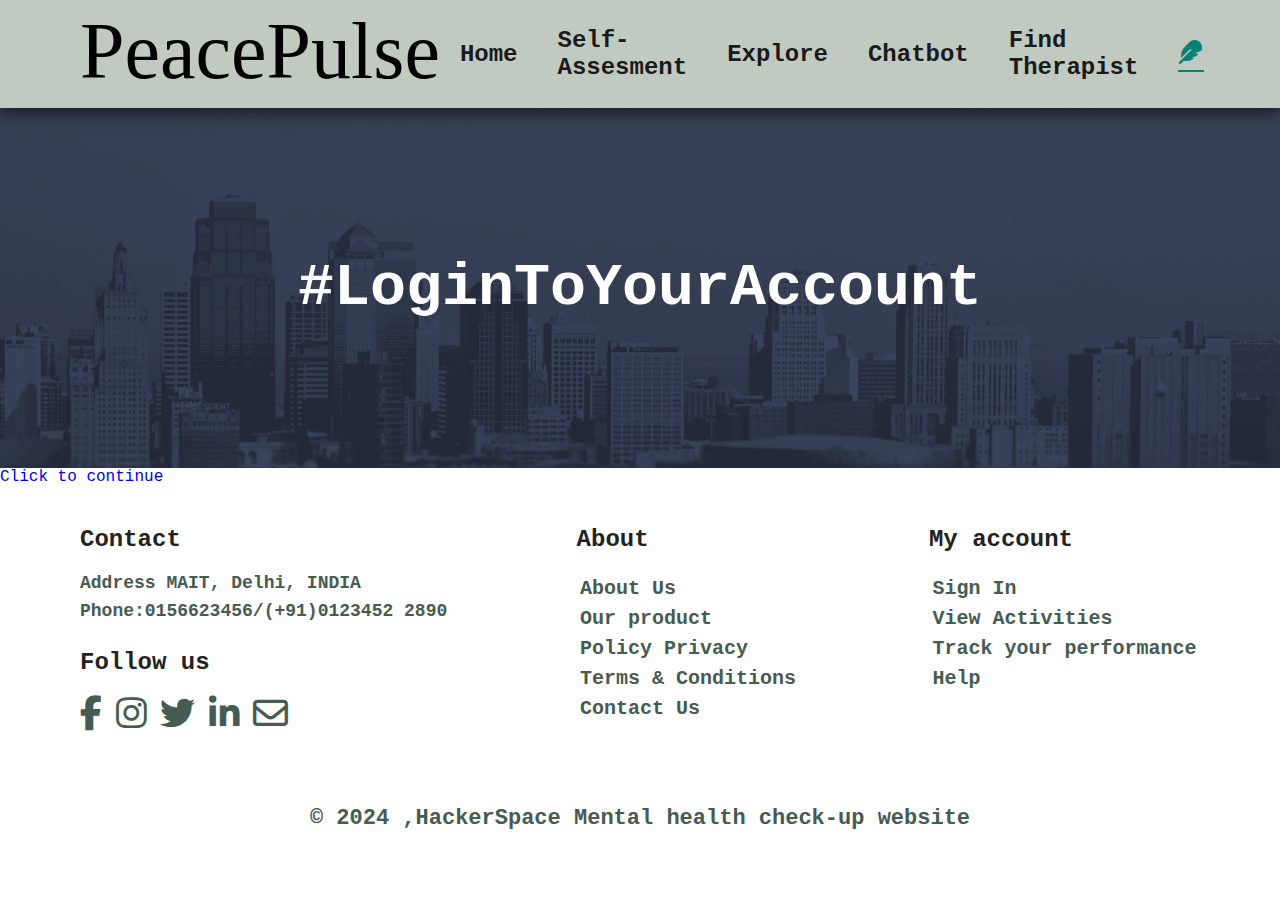
==== Hackerspace/cart.html @ 004fae28 "Add files via upload" ====
<!DOCTYPE html>
<html lang="en">
<head>
    <meta charset="UTF-8">
    <meta name="viewport" content="width=device-width, initial-scale=1.0">
    <title>PeacePulse</title>
    <link rel="stylesheet" href="style.css">
    <link rel="stylesheet" href="https://cdnjs.cloudflare.com/ajax/libs/font-awesome/6.5.1/css/all.min.css">

</head>
<body>
    <section id="header">
        <a href="#"><p class="logo" >PeacePulse </p> </a>
        <div>
            <ul id="navbar">
                <li><a href="index.html" >Home</a></li>
                <li><a href="shop.html">Self-Assesment</a></li>
                <li><a href="blog.html" >Explore</a></li>
                <li><a href="about.html">Chatbot</a></li>
                <li><a href="contact.html">Find Therapist</a></li>
                <li id="lg-bag"><a href="cart.html" class="active"><i class="fa-solid fa-feather"></i></a></li>
                <a href="#" id="close"><i class="fa-solid fa-xmark"></i></a>
            </ul>
        </div>
        <div id="mobile">
           
            <i class="fa-solid fa-bag-shopping"></i>
            <i id="bar" class="fas fa-outdent"></i>
        </div>
    </section>

    <section class="contact-header" >
        <h1>#LoginToYourAccount</h1>
        <h4></h4>
    </section>

    <section>
        <div>
            <a href="https://prateek1515.netlify.app">Click to continue</a>
        </div>
    </section>

  

    <footer class="section-p1">
        <div class="col" class="add">
            <h4>Contact</h4>
            <p><span>Address</span> MAIT, Delhi, INDIA</p>
            <p><span>Phone:</span>0156623456/(+91)0123452 2890</p>
            <!-- <p><span>hours:</span>10:00-18:00,Mon-Fri</p> -->
            <div class="follow">
                <h4>Follow us</h4>
                <div class="icon">
                    <i class="fab fa-facebook-f"></i>
                    <i class="fa-brands fa-instagram"></i>
                    <i class="fa-brands fa-twitter"></i>
                    <i class="fa-brands fa-linkedin-in"></i>
                    <i class="fa-regular fa-envelope"></i>
                </div>
            </div>
        </div>

        <div class="col " >
            <h4>About</h4>
            <a href="#" >About Us</a>
            <a href="#" >Our product</a>
            <a href="#" >Policy Privacy</a>
            <a href="#" >Terms & Conditions</a>
            <a href="#" >Contact Us</a>
        </div>

        <div class="col" >
            <h4>My account</h4>
            <a href="#" >Sign In</a>
            <a href="#" >View Activities</a>
            <!-- <a href="#" >My Wishlist</a> -->
            <a href="#" >Track your performance</a>
            <a href="#" >Help</a>
        </div>

       
    </footer>
    <div class="copyright">
        <p>	&#169; 2024 ,HackerSpace Mental health check-up website</p>
    </div>
  

    <script src="script.js"></script>
</body>
</html>
---- Hackerspace/style.css ----
*{
    margin:0px;
    padding:0px;
    box-sizing: border-box;
    font-family: "Courier New", monospace;
    /* font-family:"Lucida Console", monospace; */
    text-decoration: none;
}
h1{
    font-size:60px;
    line-height:64px;
    color:#222;
}

h2{
    font-size:50px;
    line-height:54px;
    color:#222;
}

h4{
    font-size:30px;
    color:#222;
}
h5{
    font-size:20px;
}
h6{
    font-size:700;
    color:12px;
}
p{
    font-size:22px;
    color:#465b52;
    margin:15px 0 20px 0;
    font-weight: 900;
}
.section-p1{
    padding:40px 80px;
}
.section-m1{
    margin:40px 0;
}
button.normal{
    font-size:24px;
    font-weight:600;
    padding:15px 30px;
    color:black;
    background-color:#fff;
    border-radius:4px;
    cursor:pointer;
    border:none;
    outline:none;
    transition:0.2s ease;
}
body{
    width:100%;
}
/*header* */

.logo{
    font-family: 'Pacifico', 'Dancing Script','Brush Script MT', cursive;
    font-size: 5rem;
    text-decoration: none;
    color:black;
    font-weight: 300;
}
#header{
    height:12vh;
    display:flex;
    justify-content: space-between;
    align-items: center;
    padding:20px 80px;
    background-color: #C1CAC1;  
     /* background-color: #d7cdc6 ;   */
    box-shadow:0 5px 15px rgba(0,0,0,0.6);
    z-index:999;
    position:sticky;
    top:0;
}
#header  p{
    text-decoration: none;
}
#navbar{
    display:flex;
    align-items: center;
    justify-content: center;
}

#navbar li{
    list-style: none;
    padding:0 20px;
    position: relative;

}
#navbar li a{
    font-size:none;
    font-weight:600;
    color:#1a1a1a;
    font-size:24px;
    transition:0.3s ease;
}
#navbar li a:hover,
#navbar li a.active{
    color:#088178;
}

#navbar li a.active::after,
#navbar li a:hover::after{
    content:"";
    width:40%;
    height:2px;
    background-color:#088178 ;
    position:absolute;
    bottom:-4px;
    left:20px;

}
/*Home page*/
.new-h1{
    padding:10px;
    background-color:#FFF;
    color:#09443f;
    text-align:center;
    font-family: Courier-new;
}
.new-h2{
    padding:10px;
    background-color:#FFF;
    color:#17756f;
    text-align:center;
    font-family: Courier-new;
    font-size:40px;
  
}
#hero{
    background-image:url(new/home.png);
    background-size:cover;
    background-repeat: no-repeat;
    width:100%;
    height:100vh;
    background-position:  top 60% right 0 ;
    padding:0 30px;
    display:flex;
    flex-direction: column;
    align-items:flex-start;
    justify-content: center;

}
#hero h4{
    padding-bottom:15px;
}
#hero h1{
    color:#582f0e;
}
#hero button{
    background: transparent;
    outline:none;
    border:0.5px solid rgb(85, 65, 65);
    font-size:2rem;
    font-weight: 900;
    cursor: pointer;
    padding:10px;
 
}
#hero button:hover{
    opacity:0.58;
    transform: scale(1.1);

}
#feature .fe-box{
    width:180px;
    text-align: center;
    padding :25px 15px;
    box-shadow: 20px 20px 34px rgba(0,0,0,0.03);
    /* border:1px solid #cce7d0; */
    /* border-radius: 4px; */
    margin:15px 0;
}
#feature .fe-box:hover{
    box-shadow: 10px 10px 54px rgba(70,62,221,0.1);
}
#feature .fe-box h6{
    padding:9px 8px 6px 8px;
    line-height:1;
    border-radius:4px;
    background-color: #d7cec5;
    display:inline-block;
    font-weight:700;
    font-size:1.4rem;
}

#feature .fe-box img{
    width:100%;
    margin-bottom:10px;
}
#feature{
    display:flex;
    align-items: center;
    flex-wrap:wrap;
    justify-content:  space-between;
}

#product1{
    text-align:center;

}
#product1 .pro{
    width:50%;
    min-width:200px;
    padding: 10px 12px;
    /* border:1px solid #cce7d0; */
    border-radius: 25px;
    cursor: pointer;
    box-shadow: 20px 20px 30px rgba(0,0,0,0.01);
    margin:15px 0;
    margin-bottom:200px;
    transition: 0.2s ease;
    position:relative;

  
}
#product1 .pro1 text{
    display:flex;
    text-align:center;
}
#product1 .pro img{
    width:50%;
    border-radius: 10px;
    height:auto; 
}
#product1 .pronew img{
    width:50%;
    border-radius: 10px;
    height:auto; 
}
#product1 .pro:hover{
    box-shadow: 20px 30px 30px 5px rgba(0,0,0,0.09);
}
#product1 .pro .des{
    text-align: start;
    padding:10px 0;
}
#product1 .pro .des span{
    color:#606063;
    font-weight: 400;
    font-size:24px;

}
#product1 .pro .des h5{
    padding-top:6px;
    color:#1a1a1a;
    font-size:20px;
}
#product1 .pro .des i{
    font-size: 15px;
    color:rgb(243,181,25);
}
#product1 .pro .des  h4{
       padding-top:6px;
       font-size:26px;
       font-weight:700;
       color:#088178;
       font-weight:800;
}
#product1 .pro #cart{
    width:55px;
    height:55px;
    line-height:55px;
    border-radius:50px;
    background-color: #e3e5e6;
    color:#088178;
    font-size:20px;
    border:1px solid #fff;
    position:absolute;
    bottom:20px;
    right:10px;
}

#product1 .pro-container{
    display:flex;
    justify-content: space-between;
    padding:20px;
    flex-wrap:wrap;
}

#banner{
    display: flex;
    flex-direction: column;
    justify-content:center;
    align-items: center;
    text-align: center;
    background-image: url("new/light.avif");
    background-size: cover;
    background-repeat: no-repeat;
    width:100%;
    height:40vh;
    background-position: center;

}
#banner h4{
    color:#FFF;
    font-size:24px;
}
#banner h2{
    color:#FFF;
    font-size:42px;
    padding:10px 0px;
}
#banner button:hover{
    background-color: #088178;
    color:#fff;
    opacity:0.8;
}
#sm-banner{
    display:flex;
    justify-content:space-between;
    flex-wrap:wrap;
}
#sm-banner .banner-box{
    display: flex;
    flex-direction: column;
    justify-content:center;
    align-items: flex-start;
    background-image: url("img/banner/b17.jpg");
    background-size: cover;
    background-repeat: no-repeat;
    min-width:800px;
    height:46vh;
    background-position: center;
    padding:30px;
}

#sm-banner h4{
    font-size:30px;
    color:#000000;
    font-weight:900;
}
#sm-banner h2{
    font-size:40px;
    color:#000000;
    font-weight:900;
}
#sm-banner span{
    font-size:24px;
    color:#000000;
    font-weight:900;
    padding-bottom:30px;
}
button.white{
    font-size:20px;
    font-weight:600;
    padding:15px 20px;
    color:#000000;
    background-color:transparent;
    border:1px solid #000000;
    cursor:pointer;
    outline:none;
    transition:0.2s ease;
}
.white:hover{
    background-color: #f2fefd;
    border:1px solid #088178;
    cursor: pointer;
}

#banner3 .banner-box{
    display: flex;
    flex-direction: column;
    justify-content:center;
    align-items: flex-start;
    background-image: url("img/banner/b7.jpg");
    background-size: cover;
    background-repeat: no-repeat;
    min-width:30%;
    height:30vh;
    background-position: center;
    padding:20px;
    margin-bottom:20px;

}
#banner3{
    display:flex;
    justify-content: space-between;
    flex-wrap:wrap;
    padding:0px 80px;
}
#banner3 h2{
    color:#023116;
    font-weight:900px;
    font-size:28px;
}
#banner3 h3{
    font-weight:800px;
    font-size:21px;
}

#newsletter {
    background-color: #041e42;
    display:flex;
    justify-content: space-between;
    flex-wrap:wrap;
    align-items:center;
    background-repeat: no-repeat;
    background-image: url("img/b14.png");
    background-position:20% 30%;
    height:30vh;
}
#newsletter h4{
    font-size:30px;
    font-weight:700;
    color:#fff;

}
#newsletter p{
    font-size:22px;
    font-weight:600;
    color:#818ea0;
    
}
#newsletter p span{
    color:#ffbd27;
}
#newsletter .form{
    display:flex;
    width:40%;
}
#newsletter input{
    height:3.2rem;
    padding:0 1.25em;
    font-size:20px;
    width:100%;
    border:1px solid transparent;
    border-radius:4px;
    border-top-right-radius:0;
    border-bottom-right-radius:0;
    outline:none;
}
#newsletter button{
    height:3.2rem;
    border-top-left-radius:0;
    border-bottom-left-radius:0;
    background-color:#088178;
    color:#fff;
    white-space:nowrap;
    font-size:22px;
}

/*footer*/

footer{
    display:flex;
    justify-content: space-between;
    flex-wrap: wrap; 
}
footer .col{
    display:flex;
    flex-direction: column;
    align-items: flex-start;
    margin-bottom: 20px;

}
footer h4{
    font-size:24px;
    padding-bottom:20px;
}
footer p{
    font-size:18px;
    margin:0 0 8px 0;
}
footer a{
    font-weight:450;
    font-size:20px;
    color:#465b52;
    font-weight:590;
    margin: bottom 10px;
    margin:3.5px;

}
footer .follow{
    margin-top:20px;
}
footer .follow i{
    color:#465b52;
    padding-right:4px;
    cursor:pointer;
    font-size:35px;
}
footer .install .row img{
    border:1px solid black;
    border-radius:6px;
}
footer .install img{
    margin :10px 0 15px 0;
}
footer .follow i:hover,
footer a:hover{
    color:#088178;
}

.copyright{
    width:100%;
    text-align:center;
}

#mobile{
    display:none;
    align-items:center;
}
#close{
    display:none;
}
#navbar.active{
    right:0;
}


/*SHOP PAGE*/
#page-header{
    background-image: url("new/herocont.png");
    background-repeat: no-repeat;
    background-size:cover;
    background-position: 80% 70%;
    height:60vh;
    width:100%;
    display: flex;
    justify-content: center;
    text-align: center;
    flex-direction: column;
    padding:40px;

}
#pageination{
    text-align:center;  
}
#pageination a{
    text-decoration:none;
    background-color:#088178;
    padding:20px 25px;
    border-radius:4px;
    color:white;
    font-weight:600;
    font-size:20px;
}
#pageination a i{
    font-size: 16px;
    font-weight:600;
}
/*single produxt */
#prodetails{
    width:80%;
    margin-right:50px;
}
#mainimg{
    height:52vh;
    margin-bottom:20px;
}
.small-img-group{
    display:flex;
    justify-content: space-between;
}
.small-img-col{
    flex-basis:24%;
    cursor:pointer;
}

#prodetails{
    display:flex;
    margin-top:20px;
   
}
#prodetails .single-pro-details{
    width:auto;
    padding-top:30px;
    margin-left:30px;
}
#prodetails .single-pro-details h6{
    font-size:17px;
}
#prodetails .single-pro-details h4{
    padding:40px 0 20px 0;
    font-size:35px;
}
#prodetails .single-pro-details h2{
    font-size:27px;
}
#prodetails .single-pro-details select{
    display:block;
    padding:5px 10px;
    margin-bottom:10px;
    font-size:18px;
    height:50px;
}
#prodetails .single-pro-details input{
    width:50px;
    height:50px;
    padding-left:10px;
    font-size:18px;
    margin-right:10px;
}
#prodetails .single-pro-details button{
    background-color: #088178;
    color:#fff;
}
#prodetails .single-pro-details input:focus{
    outline:none;
}
#prodetails .single-pro-details select:focus{
    outline:none;
}
#prodetails .single-pro-details span{
    line-height:25px;
    font-size:23px;
    font-weight: 400;
}

/* blog page */

 .blog-header{
    background-image: url("new/therapy1.jpg");
    background-repeat: no-repeat;
    background-size:cover;
    background-position: 80% 35%;
    height:60vh;
    width:100%;
    display: flex;
    justify-content: center;
    text-align: center;
    flex-direction: column;
    padding:40px;
}
#blog{
    padding:150px 150px 0px 150px;
}
#blog .blog-box{
    display:flex;
    align-items:center;
    width:100%;
    position:relative;
    padding-bottom:90px;
}
#blog .blog-img{
    width:50%;
    margin-right:40px;
}
#blog img{
    width:85%;
    height:auto;
    object-fit:cover;
}
#blog .blog-details{
    width:50%;
}
#blog .blog-details a{
    text-decoration: none;
    font-size: 23px;
    color:#000;
    font-weight: 800;
    position:relative;
    transition: 0.3s;
}
#blog .blog-details a::after{
    content:"";
    width:50px;
    height:1px;
    background-color: black;
    position:absolute;
    top:10px;
    right:-60px;
}
#blog .blog-details a:hover::after{
    background-color:#088178;
}
#blog .blog-details a:hover{
    color:#088178;
}
#blog .blog-box h1{
    position:absolute;
    top:-46px;
    left:0;
    font-size:80px;
    font-weight:700;
    color:#babbbc;
    z-index:-9;
}

/* About page */
.about-header{
    background-image: url("new/green.png");
    background-repeat: no-repeat;
    background-size:cover;
    background-position: 10% 0%;
    height:60vh;
    width:100%;
    display: flex;
    justify-content: center;
    text-align: center;
    flex-direction: column;
    padding:40px;
}
.about-header h1{
    color:rgb(41, 37, 37);
}
.about-header h4{
    color:rgb(64, 60, 60);
}
#about-head {
    display:flex;
    align-items: center;
}
#about-head div{
    padding-left: 40px;
}

#about-head img{
    width:50%;
    height:auto;
}
#about-head p{
    line-height: 25px;
}
#about-head h2{
    margin-bottom: 50px;
    color:grey;
}
#about-head marquee{
    line-height:50px;
    font-size:20px;
    background-color:rgb(202, 197, 197);
}
#about-app{
    text-align:center;
}
#about-app .video video{
    width:25%;
    height:30%;
    margin:30px auto 0 auto;
    border-radius:25px;
    padding:10px;
  
}

/*Cart page*/
#cart table{
    width:100%;
    border-collapse: collapse;
    table-layout:fixed;
    white-space: nowrap;
}
#cart table img{
    width:100px;
}
#cart table td:nth-child(1){
    width:100px;
    text-align:center;
}
#cart table td:nth-child(2){
    width:150px;
    text-align:center;
}
#cart table td:nth-child(3){
    width:250px;
    text-align:center;
}
#cart table td:nth-child(4),
#cart table td:nth-child(5),
#cart table td:nth-child(6){
    width:150px;
    text-align:center;
}
#cart table td:nth-child(5) input{
    width:70px;
    padding:10px 5px 10px 15px;
}
#cart table thead{
    border:1px solid rgb(203, 202, 202);
    border-left:none;
    border-right:none;
}
#cart table thead td{
    font-weight:700;
    text-transform:uppercase;
    font-size:20px;
    padding:18px 0;
}
#cart table tbody tr td{
    padding-top:20px;
}
#cart table tbody td{
    font-size:20px;
}

#cart-add{
    display:flex;
    flex-wrap:wrap;
    justify-content: space-between;
}
#coupon{
    width:50%;
    margin-bottom:30px;
    font-size:20px;
}
#coupon h3,
#subtotal h3{
    padding-bottom:15px;
    font-size:24px;
}
#coupon input{
    padding:10px 20px;
    outline:none;
    width:60%;
    margin-right:10px;
    border:1px solid rgb(186, 186, 186);
    font-size:18px;
    height:58px;
}
#coupon button,
#subtotal button{
    background-color: #088178;
    color:white;
    font-size:20px;
}
#subtotal{
    width:50%;
    margin-bottom:30px;
    border:1px solid rgb(186, 186, 186);
    padding:30px;
}
#subtotal table{
    border-collapse:collapse;
    width:100%;
    margin-bottom:20px;
}
#subtotal table td{
    width:50%;
    border:1px solid rgb(186, 186, 186);
    padding:10px;
    font-size:18px;
}

/* Contact us page */
.contact-header{
   


    background-image: url("new/banner.png");
    background-repeat: no-repeat;
    background-size:cover;
    background-position: 10% 0%;
    height:40vh;
    width:100%;
    display: flex;
    justify-content: center;
    text-align: center;
    flex-direction: column;
    padding:40px;
}

.contact-header h1{
    color:#fff;
}
.contact-header h4{
    color:#fff;
}
#contact-details{
    display:flex;
    align-items: center;
    justify-content: space-between;
}
#contact-details .details{
    width:40%;
}
#contact-details .details span,
#form-details form span{
    font-size:18px;
}
#contact-details .details h2,
#form-details form h2{
    font-size:38px;
    line-height:35px;
    padding:10px 0;
    color:rgb(91, 90, 90);
}
#contact-details .details h3{
    font-size:20px;
    padding-bottom:15px;
}
#contact-details .details li{
    list-style:none;
    display:flex;
    padding:10px 0;
}
#contact-details .details li i{
    font-size: 24px;
    padding-right:22px;
    color:rgb(96, 94, 94);
}
#contact-details .details li p{
    margin:0;
    font-size:22px;
    color:rgb(96, 94, 94);
}
#contact-details .map{
    width:51%;
    height:400px;

}
#contact-details .map iframe{
    width:100%;
    height:100% ;
    
}
#form-details .form{
    width:65%;
    display:flex;
    flex-direction: column;
    align-items:flex-start;
}
#form-details form input,
#form-details form textarea{
    width:75%;
    height:60px;
    font-size:20px;
    padding:12px 15px;
    outline:none;
    margin-top:20px;
    margin-bottom:20px;
    border:1px solid rgb(205, 203, 203);
}
#form-details form button{
    background-color: #088178;
    color:white;
}
/*Start Media Query*/
@media (max-width:799px) {
    #navbar{
        display:flex;
        flex-direction:column;
        align-items:flex-start;
        justify-content:flex-start;
        position:fixed;
        top:0px;
        right:-300px;
        height:100vh;
        width:300px;
        background-color: #eae0d9 ; 
        box-shadow:0 40px 60px rgba(0,0,0,0.1);
        padding:80px 0 0 10px;
        transition:0.3s;
    }
    #navbar li{
        margin-bottom:25px;
    }
    #mobile{
        display:flex;
        align-items:center;
    }
    #mobile i{
        color:#1a1a1a;
        font-size: 30px;
        padding-left:30px;
    }
    #close{
        display: initial;
        position: absolute;
        top:30px;
        left:30px;
        color:#222;
        font-size:30px;
    }
    #lg-bag{
        display:none;
    }
    #hero{
        height:99vh;
        padding:0 30px;
        background-position:top 30% right 30%;
    }
    #feature{
        justify-content: center;
    }
    #feature.fe-box{
        margin:15px 15px;
    }
    #product1 .pro-container{
        justify-content:center;
    }
    #product .pro{
        margin:12px;
    }
    #banner{
        height:20vh;
    }
    #sm-banner .banner-box{
        min-width:100%;
        height:30vh;
    }
    #banner3{
        padding : 0 80px;
    }
    #banner3 .banner-box{
        width:28%;
    }
    #newsletter .form{
        width:70%;
    }
    footer .col{
        width:100%;
        margin:20px;
    }
    footer .copyright{
        text-align:start;
    }
     /* Single product */
     #prodetails{
        display:flex;
        flex-direction:column;
    }
    #prodetails .single-pro-image{
        width:100%;
        margin-right:0px;
    }
    #prodetails .single-pro-details{
        width:100%;
        text-align:center
    }
     /* Blog Page */

     #blog{
        padding:100px 20px 0 20px;
    }
    #blog .blog-box{
        display:flex;
        flex-direction:column;
        align-items:flex-start;
    }
    #blog .blog-img{
        width:100%;
        margin-right:0px;
        margin-bottom:30px;
    }
    #blog .blog-details{
        width:100%;
        padding-bottom:30px;
    }
    /* About page */
    #about-head{
        flex-direction: column;
    }
    #about-head img{
        width:100%;
        margin-bottom:20px;
    }
    #about-head div{
        padding-left:0px;
    }
    #about-app .video video{
        width:100%;
    }
      /* Contact page */
      #contact-details{
        flex-direction: column;
        align-items: flex-start;
    }
    #contact-details .map{
        width:100%;
    }

    /* Cart Page */
    #cart{
        overflow-x:auto;
    }
}

@media (max-width:477px){
    .section-p1{
        padding:20px;
    }
    #header{
        padding:10px 30px;
    }
    h2{
        font-size:20px;
    }
    h1{
        font-size:35px;
    }
    h4{
        font-size:18px;
    }
    #hero{
        padding:0 20px;
        background-position: 55%;
    }
    #feature{
        justify-content: space-between;
    }
    #feature .fe-box{
        width:150px;
        margin:0 0 15px 0;
    }
    #prodcut .pro{
        width:100%;
    }
    #banner{
        height:40vh;
    }
    #sm-banner .banner-box{
        height:40vh;
        margin-bottom:20px;
    }
    #banner3{
        padding:0 20px;
    }
    #banner3 .banner-box{
        width:100%;
    }
    #newsletter{
        padding:20px 20px;
    }
    #newsletter .form{
        width:100%;
    }
    footer .copyright{
        text-align:start;
    }
    /* Single product */
    #prodetails{
        display:flex;
        flex-direction:column;
    }
    #prodetails .single-pro-image{
        width:100%;
        margin-right:0px;
    }
    #prodetails .single-pro-details{
        width:100%;
        text-align:center
    }

    /* Blog Page */

    #blog{
        padding:100px 20px 0 20px;
    }
    #blog .blog-box{
        display:flex;
        flex-direction:column;
        align-items:flex-start;
    }
    #blog .blog-img{
        width:100%;
        margin-right:0px;
        margin-bottom:30px;
    }
    #blog .blog-details{
        width:100%;
        padding-bottom:30px;
    }

    /* About page */
    #about-head{
        flex-direction: column;
    }
    #about-head img{
        width:100%;
        margin-bottom:20px;
    }
    #about-head div{
        padding-left:0px;
    }
    #about-app .video video{
        width:100%;
    }

    /* Contact page */
    #contact-details{
        flex-direction: column;
        align-items: flex-start;
    }
    #contact-details .map{
        width:100%;
    }
    /* cart page */
    #cart-add{
        flex-direction:column;
    }
    #coupon,
    #subtotal{
        width:100%;
    }
}


.page-header{
    background-image: url("new/banner3.png");
    background-repeat: no-repeat;
    background-size:cover;
    background-position: 80% 35%;
    height:60vh;
    width:100%;
    display: flex;
    justify-content: center;
    text-align: center;
    flex-direction: column;
    padding:40px;
}

#pageination{
    text-align:center;  
}
#pageination a{
    text-decoration:none;
    background-color:#088178;
    padding:20px 25px;
    border-radius:4px;
    color:white;
    font-weight:600;
    font-size:20px;
}
#pageination a i{
    font-size: 16px;
    font-weight:600;
}
.container{
   border: 0.5px solid rgb(50, 50, 50) ;
   box-shadow: 10px 10 2px rgba(0, 0, 0, 0.5);
   border-radius: 8px;
   height: auto;
   height: fit-content;
   width: 90%;
   margin-left: 5%;
   font-size: 40px;
   font-weight: 530;
   margin-top:50px;
}
#questionBox{
    display: flex;
    justify-content: center;
    margin-top: 20px;
}
.options{
    margin-top: 20px;
    margin-left: 25%;
}


/*single produxt */
#prodetails{
    width:80%;
    margin-right:50px;
}
#mainimg{
    height:52vh;
    margin-bottom:20px;
}
.small-img-group{
    display:flex;
    justify-content: space-between;
}
.small-img-col{
    flex-basis:24%;
    cursor:pointer;
}

#prodetails{
    display:flex;
    margin-top:20px;
   
}
#prodetails .single-pro-details{
    width:auto;
    padding-top:30px;
    margin-left:30px;
}
#prodetails .single-pro-details h6{
    font-size:17px;
}
#prodetails .single-pro-details h4{
    padding:40px 0 20px 0;
    font-size:35px;
}
#prodetails .single-pro-details h2{
    font-size:27px;
}
#prodetails .single-pro-details select{
    display:block;
    padding:5px 10px;
    margin-bottom:10px;
    font-size:18px;
    height:50px;
}
#prodetails .single-pro-details input{
    width:50px;
    height:50px;
    padding-left:10px;
    font-size:18px;
    margin-right:10px;
}
#prodetails .single-pro-details button{
    background-color: #088178;
    color:#fff;
}
#prodetails .single-pro-details input:focus{
    outline:none;
}
#prodetails .single-pro-details select:focus{
    outline:none;
}
#prodetails .single-pro-details span{
    line-height:25px;
    font-size:23px;
    font-weight: 400;
}




.options label {
    display:inline-block; 
    width: 70%; 
    height: 60px; 
    margin-top:10px;
    margin-bottom: 10px; 
    padding: 10px; 
    border-radius: 10px; 
    background-color: #dcdcdc; 
    cursor: pointer;
    transition:  #d2d1d1 0.3s ease; 
    font-weight: 900;
    font-size:33px;
    color:#685f5f;
    padding-left:40px;
    margin-left:30px;
   
}

.options input[type="radio"]{
    display:none; 
} 
.options input[type="radio"] + label:hover {
    background-color: #969494; 
    font-weight: 900; 
    font-size:33px;
}

.options input[type="radio"]:checked + label {
    background-color: #93b993; 
    color: #fff; 
    font-weight: 900; 
    font-size:33px;
}

#submit{
    font-size:24px;
    font-weight:600;
    padding:15px 30px;
    color:black;
    border-radius:4px;
    cursor:pointer;
    border:none;
    outline:none;
}
#submit:hover{
    transition:black 0.1s ease-in;
    background-color: #fff;
    color:black;
    border:  0.5px solid rgb(50, 50, 50) ;
} 
#submit{
    margin-top: 17px;
    margin-left: 48%;
    margin-bottom: 10px;
    font-size: 35px;
    background-color: #656c65;
    color: #fff;
    height: 67px;
    width: 180px;
    border-radius: 5px;
    text-align:center;
    cursor: pointer;
   transition: transform 0.5s, box-shadow 0.5s;
}
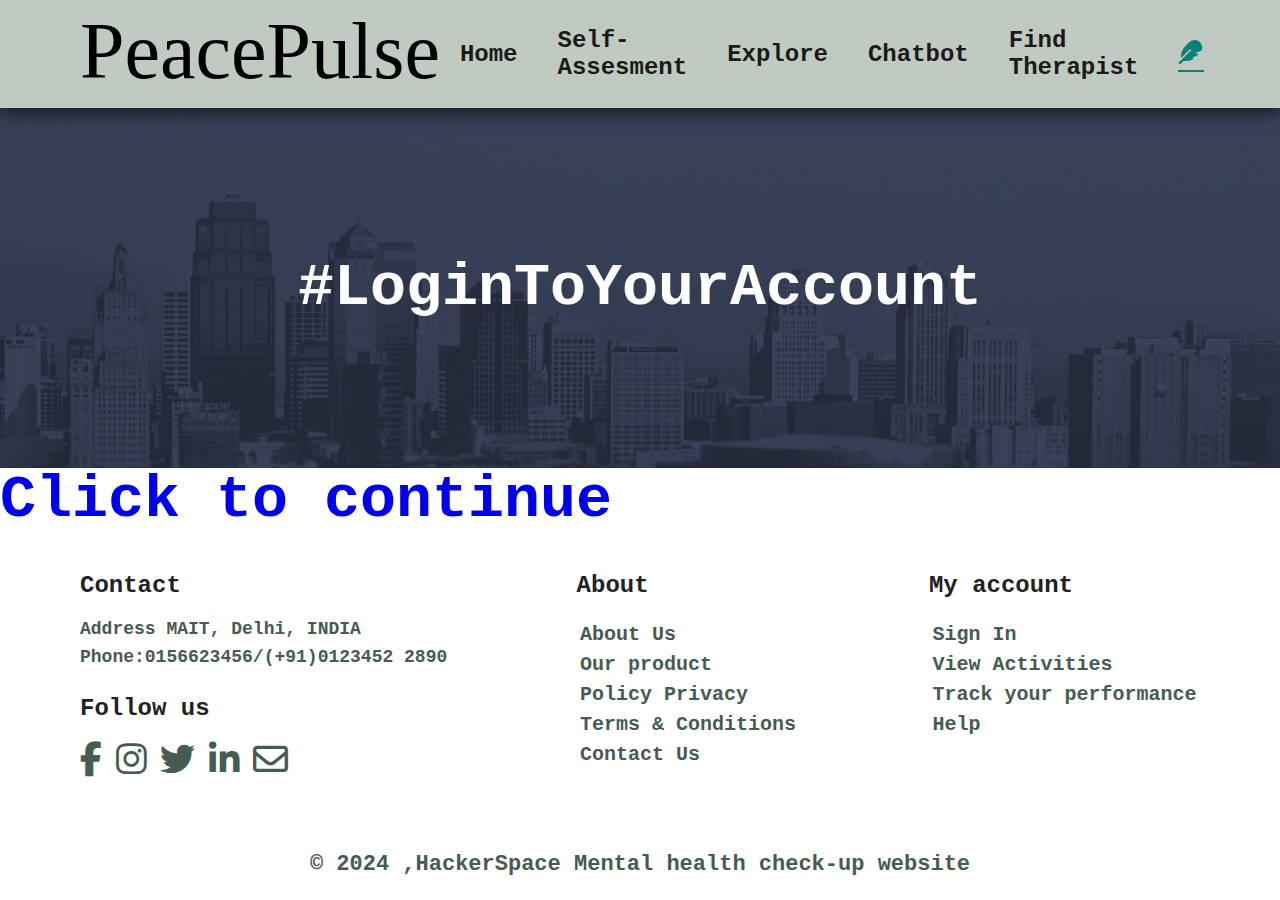
==== commit 19e7d537: "Update cart.html" ====
--- a/Hackerspace/cart.html
+++ b/Hackerspace/cart.html
@@ -36,7 +36,7 @@
 
     <section>
         <div>
-            <a href="https://prateek1515.netlify.app">Click to continue</a>
+            <h1><a href="https://prateek1515.netlify.app">Click to continue</a></h1>
         </div>
     </section>
 
